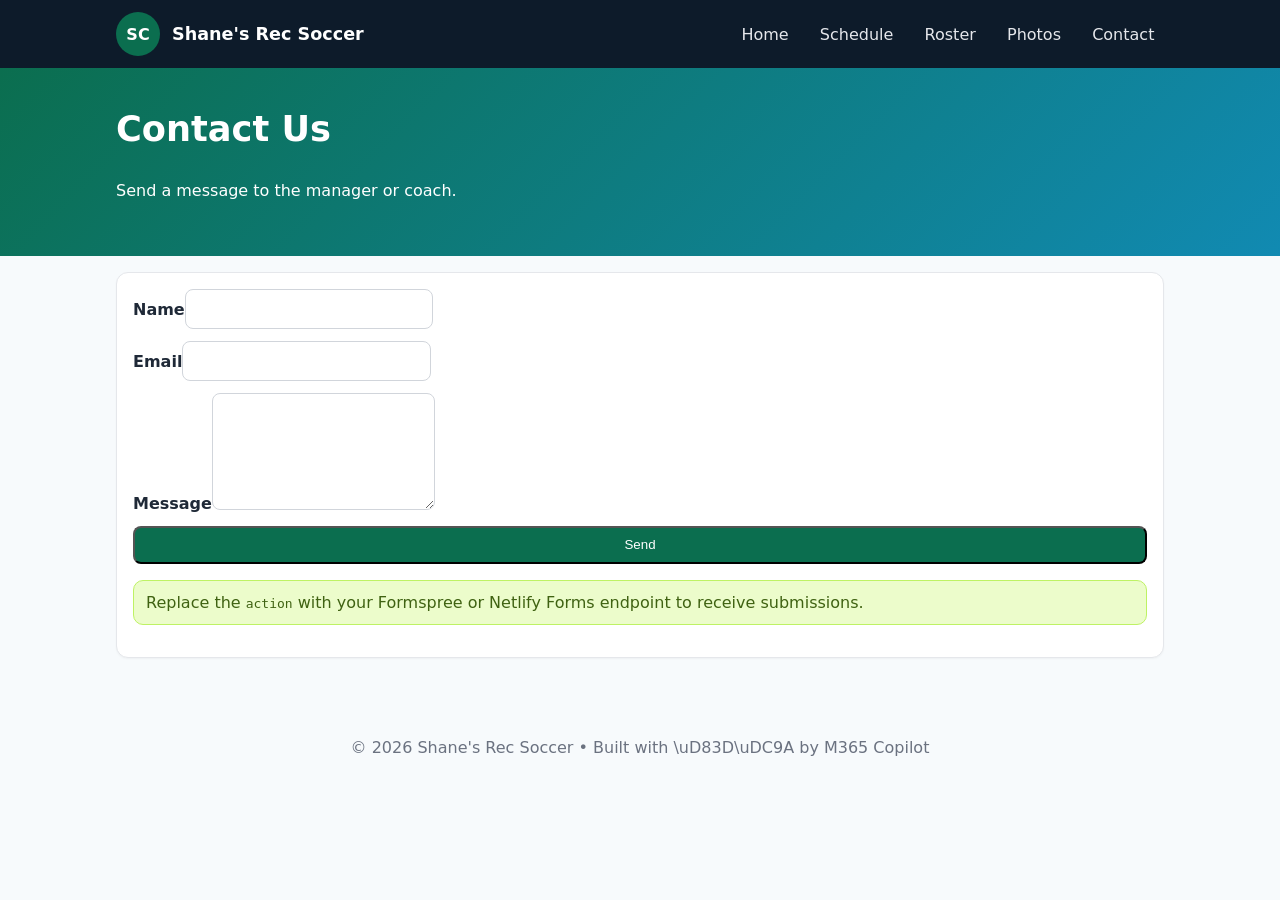
==== contact.html @ 85e82f47 "Add files via upload" ====
<!doctype html>
<html lang="en">
<head>
  <meta charset="utf-8" />
  <meta name="viewport" content="width=device-width, initial-scale=1" />
  <title>Contact • Shane's Rec Soccer</title>
  <link rel="stylesheet" href="styles.css" />
</head>
<body>
  <header>
  <nav class="navbar">
    <div class="brand">
      <div class="brand-logo">SC</div>
      <h1>Shane's Rec Soccer</h1>
    </div>
    <div class="navlinks">
      <a href="index.html">Home</a>
      <a href="schedule.html">Schedule</a>
      <a href="roster.html">Roster</a>
      <a href="photos.html">Photos</a>
      <a href="contact.html">Contact</a>
    </div>
  </nav>
</header>
  <section class="hero"><div class="hero-inner"><h2>Contact Us</h2><p>Send a message to the manager or coach.</p></div></section>
  <main class="container">
    <div class="card">
      <form action="https://formspree.io/f/your-id" method="POST"> 
        <label>Name<input name="name" required></label>
        <label>Email<input name="email" type="email" required></label>
        <label>Message<textarea name="message" rows="5" required></textarea></label>
        <button class="button" type="submit">Send</button>
      </form>
      <p class="notice">Replace the <code>action</code> with your Formspree or Netlify Forms endpoint to receive submissions.</p>
    </div>
  </main>
  <footer class="footer">
  <div class="container">
    <p>© 2026 Shane's Rec Soccer • Built with \uD83D\uDC9A by M365 Copilot</p>
  </div>
</footer>
</body>
</html>
---- styles.css ----
:root {
  --primary: #0b6e4f;
  --secondary: #ffd166;
  --dark: #0d1b2a;
}
* { box-sizing: border-box; }
body { margin: 0; font-family: system-ui, -apple-system, Segoe UI, Roboto, Arial, sans-serif; color: #1f2937; background: #f7fafc; }
header { background: var(--dark); color: white; }
.navbar { display: flex; align-items: center; justify-content: space-between; gap: 1rem; max-width: 1080px; margin: 0 auto; padding: 0.75rem 1rem; }
.brand { display: flex; align-items: center; gap: 0.75rem; }
.brand-logo { width: 44px; height: 44px; background: var(--primary); border-radius: 50%; display: grid; place-items: center; color: white; font-weight: 800; }
.brand h1 { font-size: 1.1rem; margin: 0; }
.navlinks { display: flex; gap: 0.75rem; flex-wrap: wrap; }
.navlinks a { color: #e5e7eb; text-decoration: none; padding: 0.4rem 0.6rem; border-radius: 6px; }
.navlinks a:hover, .navlinks a.active { background: rgba(255,255,255,0.12); }
.hero { background: linear-gradient(135deg, var(--primary), #118ab2); color: white; }
.hero-inner { max-width: 1080px; margin: 0 auto; padding: 2.5rem 1rem; display: grid; gap: 1rem; }
.hero h2 { margin: 0; font-size: clamp(1.4rem, 2vw + 1rem, 2.2rem); }
.container { max-width: 1080px; margin: 0 auto; padding: 1rem; }
.grid { display: grid; gap: 1rem; grid-template-columns: repeat(auto-fit, minmax(260px, 1fr)); }
.card { background: white; border: 1px solid #e5e7eb; border-radius: 12px; padding: 1rem; box-shadow: 0 1px 2px rgba(0,0,0,0.04); }
.card h3 { margin-top: 0; }
.button { display: inline-block; background: var(--primary); color: white; text-decoration: none; padding: 0.6rem 0.9rem; border-radius: 8px; }
.button.secondary { background: var(--secondary); color: #111827; }
.footer { color: #6b7280; text-align: center; padding: 2rem 1rem; }
.table { width: 100%; border-collapse: collapse; }
.table th, .table td { border-bottom: 1px solid #e5e7eb; text-align: left; padding: 0.6rem; }
.badge { background: #e2e8f0; color: #111827; border-radius: 999px; padding: 0.2rem 0.6rem; font-size: 0.8rem; }
.kv { display: grid; grid-template-columns: 140px 1fr; gap: 0.5rem 1rem; }
form { display: grid; gap: 0.75rem; }
input, select, textarea { padding: 0.6rem 0.7rem; border: 1px solid #d1d5db; border-radius: 8px; font: inherit; }
input:focus, textarea:focus, select:focus { outline: 2px solid var(--primary); outline-offset: 1px; }
label { font-weight: 600; }
.notice { background: #ecfccb; border: 1px solid #bef264; color: #3f6212; padding: 0.75rem; border-radius: 10px; }
.gallery { display: grid; grid-template-columns: repeat(auto-fill, minmax(160px, 1fr)); gap: 0.5rem; }
.gallery img { width: 100%; height: 140px; object-fit: cover; border-radius: 10px; border: 1px solid #e5e7eb; }
@media (max-width: 540px){ .kv { grid-template-columns: 1fr; } }
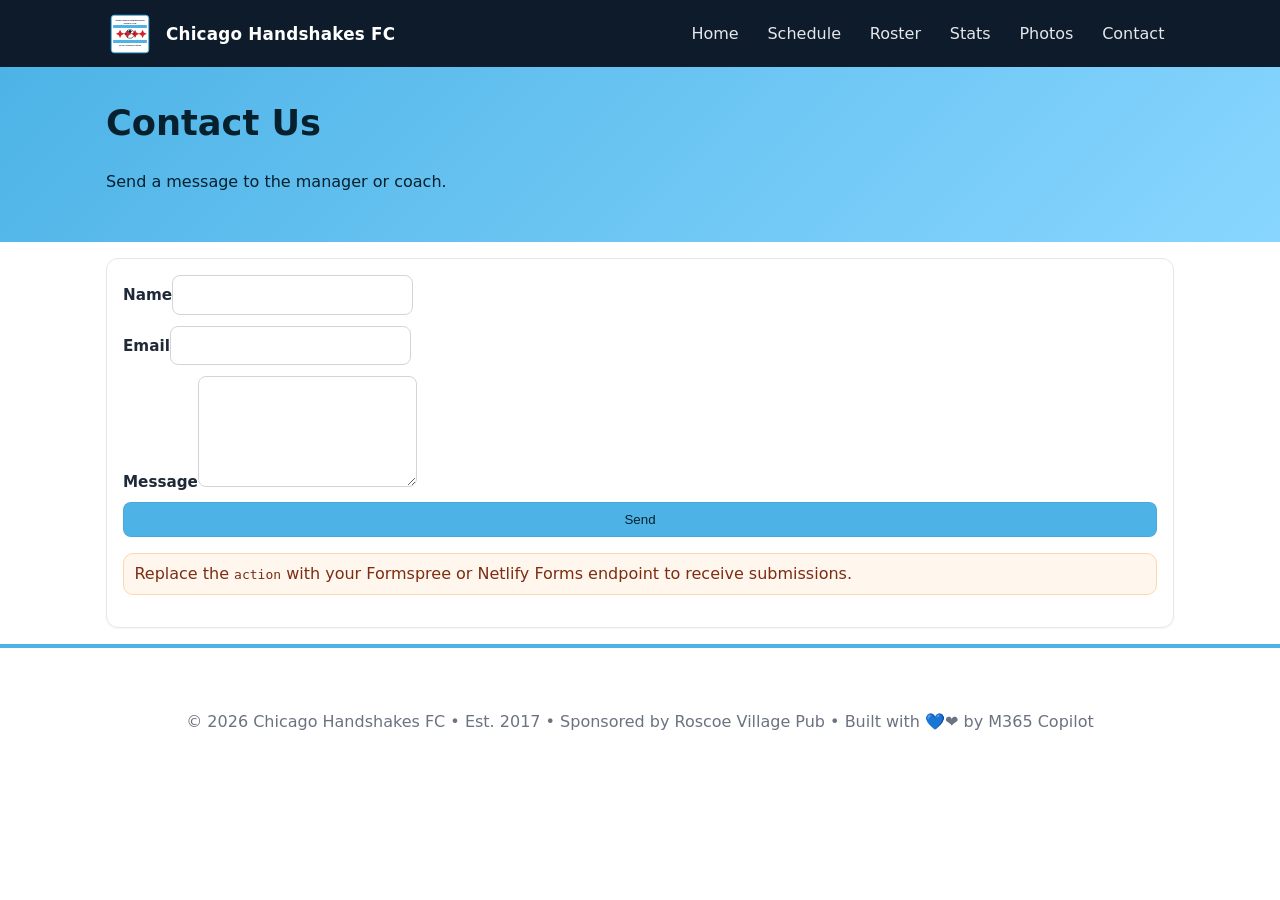
==== commit 511ec0df: "Add files via upload" ====
--- a/contact.html
+++ b/contact.html
@@ -4,25 +4,28 @@
 <head>
   <meta charset="utf-8" />
   <meta name="viewport" content="width=device-width, initial-scale=1" />
-  <title>Contact • Shane's Rec Soccer</title>
+  <title>Contact • Chicago Handshakes FC</title>
   <link rel="stylesheet" href="styles.css" />
 </head>
 <body>
-  <header>
+  
+<header>
   <nav class="navbar">
     <div class="brand">
-      <div class="brand-logo">SC</div>
-      <h1>Shane's Rec Soccer</h1>
+      <img class="brand-logo" src="assets/logo.svg" alt="Chicago Handshakes FC logo"/>
+      <h1>Chicago Handshakes FC</h1>
     </div>
     <div class="navlinks">
       <a href="index.html">Home</a>
       <a href="schedule.html">Schedule</a>
       <a href="roster.html">Roster</a>
+      <a href="stats.html">Stats</a>
       <a href="photos.html">Photos</a>
       <a href="contact.html">Contact</a>
     </div>
   </nav>
 </header>
+
   <section class="hero"><div class="hero-inner"><h2>Contact Us</h2><p>Send a message to the manager or coach.</p></div></section>
   <main class="container">
     <div class="card">
@@ -35,10 +38,13 @@
       <p class="notice">Replace the <code>action</code> with your Formspree or Netlify Forms endpoint to receive submissions.</p>
     </div>
   </main>
-  <footer class="footer">
+  
+<footer class="footer">
   <div class="container">
-    <p>© 2026 Shane's Rec Soccer • Built with \uD83D\uDC9A by M365 Copilot</p>
+    <p>© 2026 Chicago Handshakes FC • Est. 2017 • Sponsored by Roscoe Village Pub • Built with 💙❤️ by M365 Copilot</p>
   </div>
+
 </footer>
+
 </body>
 </html>
--- a/styles.css
+++ b/styles.css
@@ -1,37 +1,37 @@
-:root {
-  --primary: #0b6e4f;
-  --secondary: #ffd166;
-  --dark: #0d1b2a;
-}
+:root {--primary:#4DB3E6; --secondary:#D82027; --dark:#0d1b2a}
+
 * { box-sizing: border-box; }
-body { margin: 0; font-family: system-ui, -apple-system, Segoe UI, Roboto, Arial, sans-serif; color: #1f2937; background: #f7fafc; }
+body { margin: 0; font-family: system-ui, -apple-system, Segoe UI, Roboto, Arial, sans-serif; color: #1f2937; background: #ffffff; }
 header { background: var(--dark); color: white; }
-.navbar { display: flex; align-items: center; justify-content: space-between; gap: 1rem; max-width: 1080px; margin: 0 auto; padding: 0.75rem 1rem; }
+.navbar { display: flex; align-items: center; justify-content: space-between; gap: 1rem; max-width: 1100px; margin: 0 auto; padding: 0.6rem 1rem; }
 .brand { display: flex; align-items: center; gap: 0.75rem; }
-.brand-logo { width: 44px; height: 44px; background: var(--primary); border-radius: 50%; display: grid; place-items: center; color: white; font-weight: 800; }
-.brand h1 { font-size: 1.1rem; margin: 0; }
-.navlinks { display: flex; gap: 0.75rem; flex-wrap: wrap; }
-.navlinks a { color: #e5e7eb; text-decoration: none; padding: 0.4rem 0.6rem; border-radius: 6px; }
+.brand-logo { width: 48px; height: 48px; }
+.brand h1 { font-size: 1.05rem; margin: 0; letter-spacing: .2px; }
+.navlinks { display: flex; gap: 0.6rem; flex-wrap: wrap; }
+.navlinks a { color: #e5e7eb; text-decoration: none; padding: 0.35rem 0.6rem; border-radius: 6px; }
 .navlinks a:hover, .navlinks a.active { background: rgba(255,255,255,0.12); }
-.hero { background: linear-gradient(135deg, var(--primary), #118ab2); color: white; }
-.hero-inner { max-width: 1080px; margin: 0 auto; padding: 2.5rem 1rem; display: grid; gap: 1rem; }
+.hero { background: linear-gradient(135deg, var(--primary), #88d6ff); color: #06202e; }
+.hero-inner { max-width: 1100px; margin: 0 auto; padding: 2.2rem 1rem; display: grid; gap: 0.8rem; }
 .hero h2 { margin: 0; font-size: clamp(1.4rem, 2vw + 1rem, 2.2rem); }
-.container { max-width: 1080px; margin: 0 auto; padding: 1rem; }
+.tag { display: inline-block; background: white; color: #0f172a; border: 1px solid #e5e7eb; padding: 0.2rem 0.5rem; border-radius: 999px; font-size: .85rem; }
+.container { max-width: 1100px; margin: 0 auto; padding: 1rem; }
 .grid { display: grid; gap: 1rem; grid-template-columns: repeat(auto-fit, minmax(260px, 1fr)); }
 .card { background: white; border: 1px solid #e5e7eb; border-radius: 12px; padding: 1rem; box-shadow: 0 1px 2px rgba(0,0,0,0.04); }
 .card h3 { margin-top: 0; }
-.button { display: inline-block; background: var(--primary); color: white; text-decoration: none; padding: 0.6rem 0.9rem; border-radius: 8px; }
-.button.secondary { background: var(--secondary); color: #111827; }
-.footer { color: #6b7280; text-align: center; padding: 2rem 1rem; }
+.kv { display: grid; grid-template-columns: 140px 1fr; gap: 0.4rem 1rem; }
+.button { display: inline-block; background: var(--primary); color: #06202e; text-decoration: none; padding: 0.55rem 0.9rem; border-radius: 8px; border: 1px solid rgba(0,0,0,0.06); }
+.button.secondary { background: var(--secondary); color: white; }
+.footer { color: #6b7280; text-align: center; padding: 2rem 1rem; border-top: 4px solid var(--primary); }
 .table { width: 100%; border-collapse: collapse; }
 .table th, .table td { border-bottom: 1px solid #e5e7eb; text-align: left; padding: 0.6rem; }
+.table thead th { background: #f5fbff; }
+.notice { background: #fff7ed; border: 1px solid #fed7aa; color: #7c2d12; padding: 0.65rem; border-radius: 10px; }
 .badge { background: #e2e8f0; color: #111827; border-radius: 999px; padding: 0.2rem 0.6rem; font-size: 0.8rem; }
-.kv { display: grid; grid-template-columns: 140px 1fr; gap: 0.5rem 1rem; }
-form { display: grid; gap: 0.75rem; }
+form { display: grid; gap: 0.7rem; }
 input, select, textarea { padding: 0.6rem 0.7rem; border: 1px solid #d1d5db; border-radius: 8px; font: inherit; }
-input:focus, textarea:focus, select:focus { outline: 2px solid var(--primary); outline-offset: 1px; }
-label { font-weight: 600; }
-.notice { background: #ecfccb; border: 1px solid #bef264; color: #3f6212; padding: 0.75rem; border-radius: 10px; }
+label { font-weight: 600; font-size: .95rem; }
+label small { font-weight: 400; color: #64748b; }
+.controls { display: flex; gap: .5rem; flex-wrap: wrap; align-items: center; }
 .gallery { display: grid; grid-template-columns: repeat(auto-fill, minmax(160px, 1fr)); gap: 0.5rem; }
 .gallery img { width: 100%; height: 140px; object-fit: cover; border-radius: 10px; border: 1px solid #e5e7eb; }
 @media (max-width: 540px){ .kv { grid-template-columns: 1fr; } }
